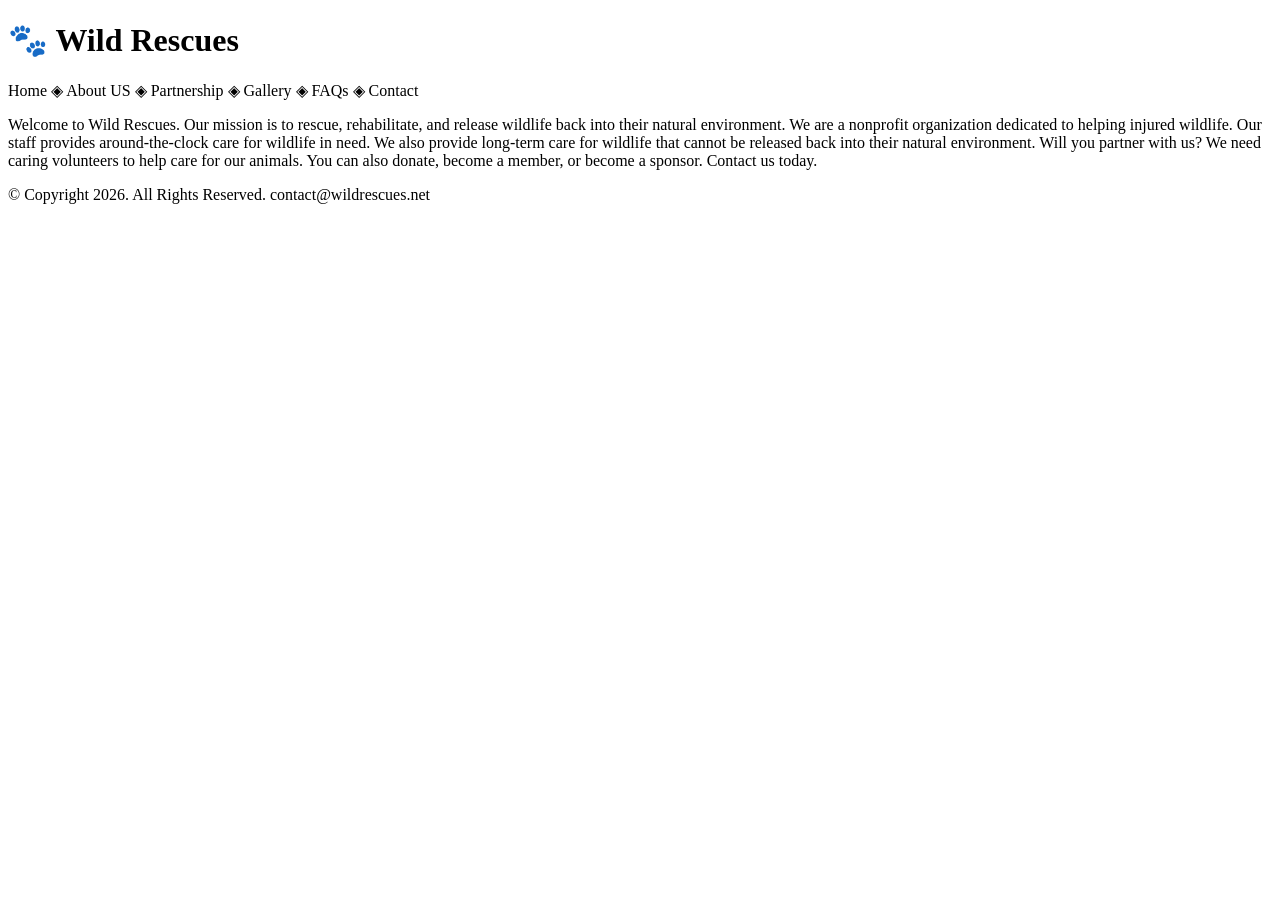
==== index.html @ caa640cb "Rename templata.html to index.html" ====
<!DOCTYPE html>
<html lang="en">
<head>
    <meta charset="UTF-8">
    <meta name="viewport" content="width=device-width, initial-scale=1.0">
    <title>Wild Resuces: Home</title>
</head>
<body>
    <head><h1>&#128062; Wild Rescues</h1></head>
    <nav> <p> Home &#9672; About US &#9672; Partnership &#9672; Gallery &#9672; FAQs &#9672; Contact</p></nav>
<!-- add page content here-->
 <p> Welcome to Wild Rescues. Our mission is to rescue, rehabilitate, and release wildlife back into their natural environment. We are a nonprofit organization dedicated to helping injured wildlife. 

  

 Our staff provides around-the-clock care for wildlife in need. We also provide long-term care for wildlife that cannot be released back into their natural environment. 

  

 Will you partner with us? We need caring volunteers to help care for our animals. You can also donate, become a member, or become a sponsor. Contact us today. </p>
     <footer>&copy; Copyright 2026. All Rights Reserved.

contact@wildrescues.net</footer>

</body>
</html>
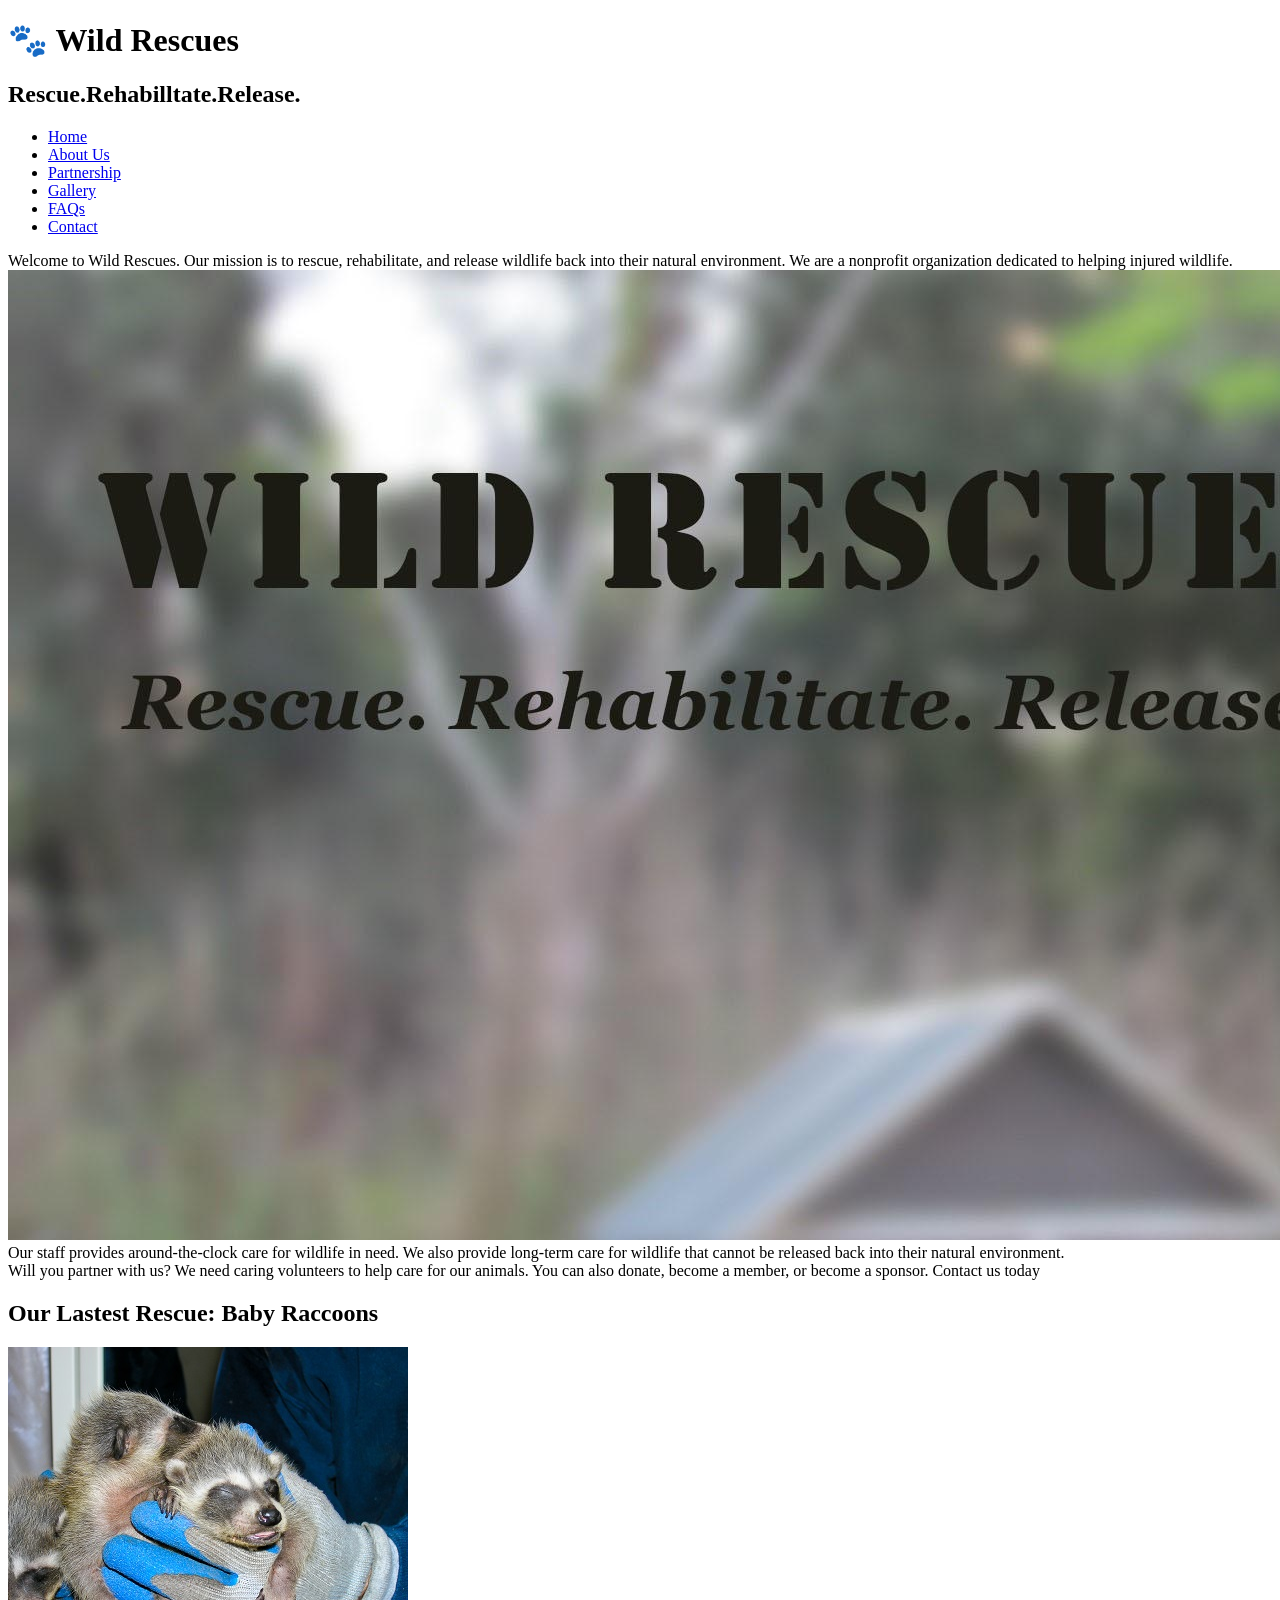
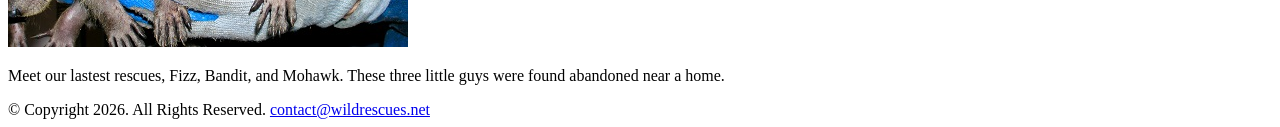
==== commit ab3e6e3e: "Add files via upload" ====
--- a/index.html
+++ b/index.html
@@ -4,23 +4,38 @@
     <meta charset="UTF-8">
     <meta name="viewport" content="width=device-width, initial-scale=1.0">
     <title>Wild Resuces: Home</title>
+     <link rel="stylesheet" href="css/style.css">
+    <div></div>
 </head>
 <body>
     <head><h1>&#128062; Wild Rescues</h1></head>
-    <nav> <p> Home &#9672; About US &#9672; Partnership &#9672; Gallery &#9672; FAQs &#9672; Contact</p></nav>
+    <p>  <h2>Rescue.Rehabilltate.Release.</h2></p>
+         <nav> <ul>
+        <li><a href="index.html"> Home </a></li>
+         <li><a href="about.html"> About Us</a> </li>
+         <li><a href="pathership.html">Partnership</a></li>
+         <li><a href="gallery.html"> Gallery</a> </li>
+         <li><a href="faqs.html"> FAQs</a> </li>       
+         <li><a href="contact.html">Contact</a>  </li>
+         </ul>
+        </nav>
 <!-- add page content here-->
- <p> Welcome to Wild Rescues. Our mission is to rescue, rehabilitate, and release wildlife back into their natural environment. We are a nonprofit organization dedicated to helping injured wildlife. 
+ 
+ <p>  <div>Welcome to Wild Rescues. Our mission is to rescue, rehabilitate, and release wildlife back into their natural environment. We are a nonprofit organization dedicated to helping injured wildlife. </div>
+
+<img src="baby-hawk.jpg" alt="baby-hawk">
+
+  <div> Our staff provides around-the-clock care for wildlife in need. We also provide long-term care for wildlife that cannot be released back into their natural environment.</div>
 
   
 
- Our staff provides around-the-clock care for wildlife in need. We also provide long-term care for wildlife that cannot be released back into their natural environment. 
+    <div> Will you partner with us? We need caring volunteers to help care for our animals. You can also donate, become a member, or become a sponsor. Contact us today  </div></p>
+    <div> <h2> Our Lastest Rescue: Baby Raccoons</h2></div>
+    <img src="baby-raccoons.jpg" alt="Hands holding three baby raccoons">
+     
+<p> Meet our lastest rescues, Fizz, Bandit, and Mohawk. These three little guys were found abandoned near a home.</p>
+<footer>&copy; Copyright 2026. All Rights Reserved. 
 
-  
-
- Will you partner with us? We need caring volunteers to help care for our animals. You can also donate, become a member, or become a sponsor. Contact us today. </p>
-     <footer>&copy; Copyright 2026. All Rights Reserved.
-
-contact@wildrescues.net</footer>
-
+<a href="mailto: contact@wildrescues.net"> contact@wildrescues.net</a></footer>
 </body>
-</html>
+</html>
